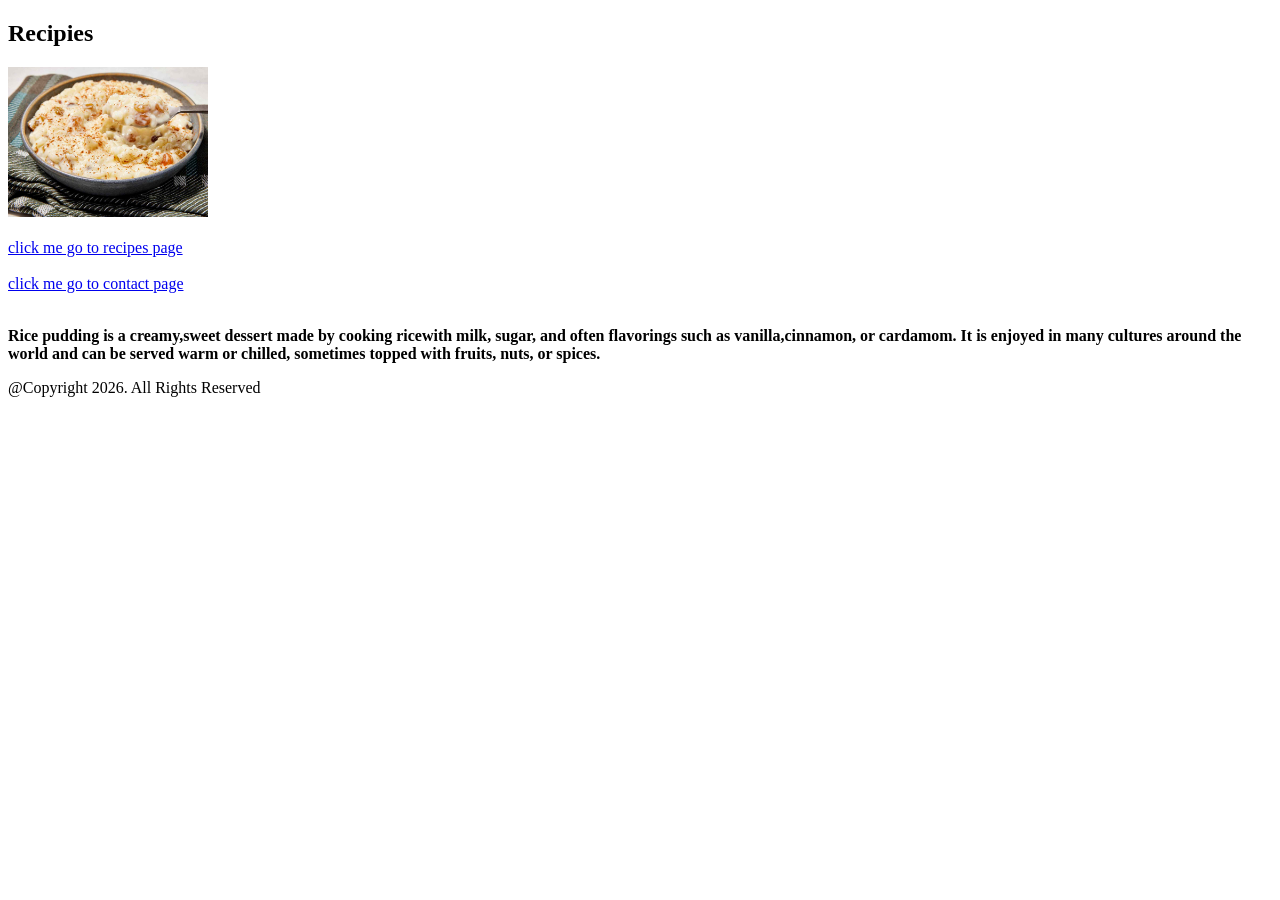
==== index.html @ 31a1860a "Initial commit" ====
<!DOCTYPE html>
<html lang="en">
<head>
    <meta charset="UTF-8">
    <meta name="viewport" content="width=device-width, initial-scale=1.0">
    <title>index</title>
</head>
<body>
<h2>Recipies</h2>
<image src="/assets/ricepudding.jpg" width="200" height="150"></image>  
<br><br><a href="/recipes.html">click me go to recipes page </a><br><br>
<a href="/contact.html">click me go to contact page</a><br><br>
<b>
<p> Rice pudding is a creamy,sweet dessert made by cooking ricewith milk, sugar, and often flavorings 
    such as vanilla,cinnamon, or cardamom. It is enjoyed in many cultures around the world and can be 
    served warm or chilled, sometimes topped with fruits, nuts, or spices.
</p>
</b>
<footer><p>@Copyright 2026. All Rights Reserved</p></footer>
    
</body>
</html>
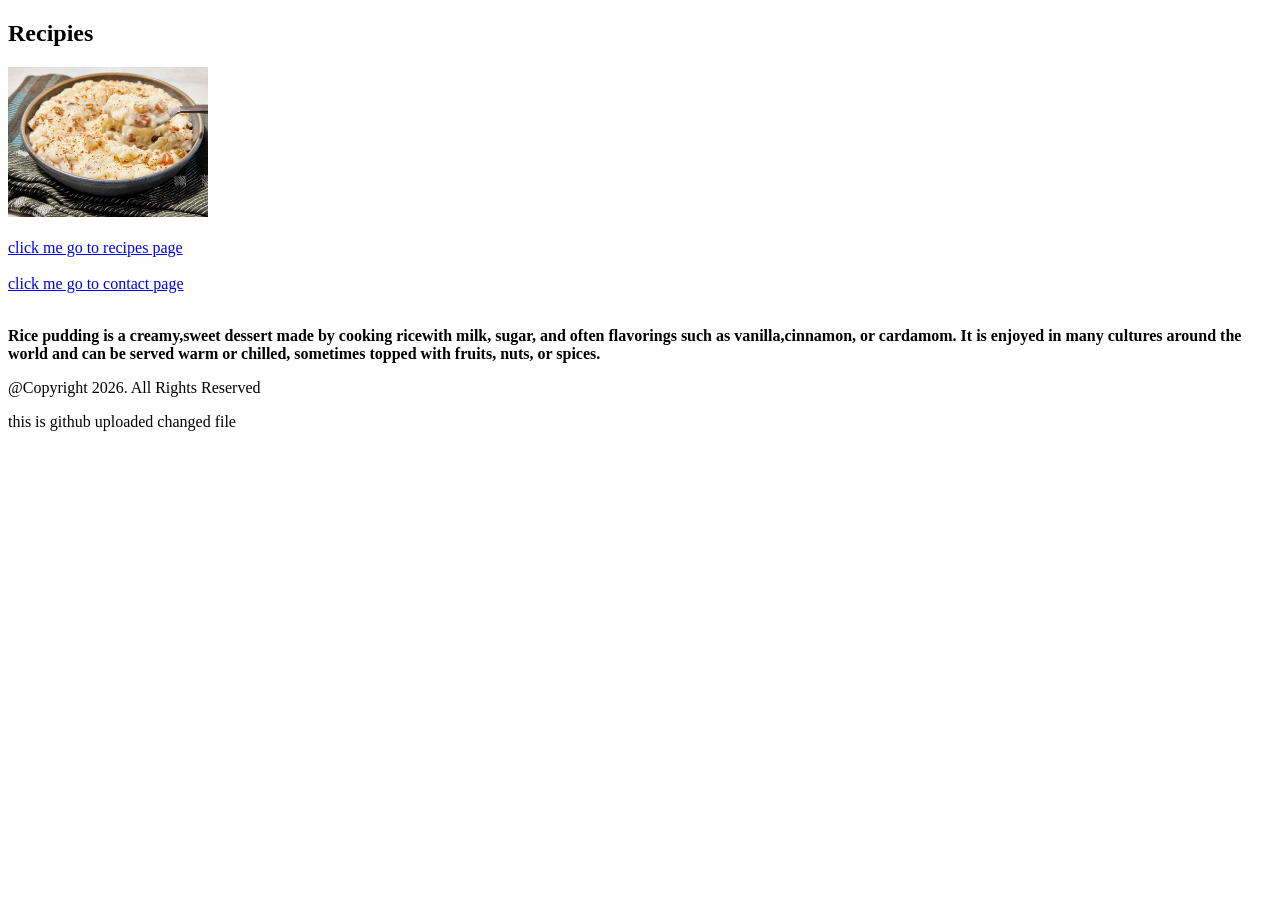
==== commit 2e65f2ed: "secondcommit" ====
--- a/index.html
+++ b/index.html
@@ -17,6 +17,7 @@
 </p>
 </b>
 <footer><p>@Copyright 2026. All Rights Reserved</p></footer>
+<p>this is github uploaded changed file</p>
     
 </body>
 </html>
